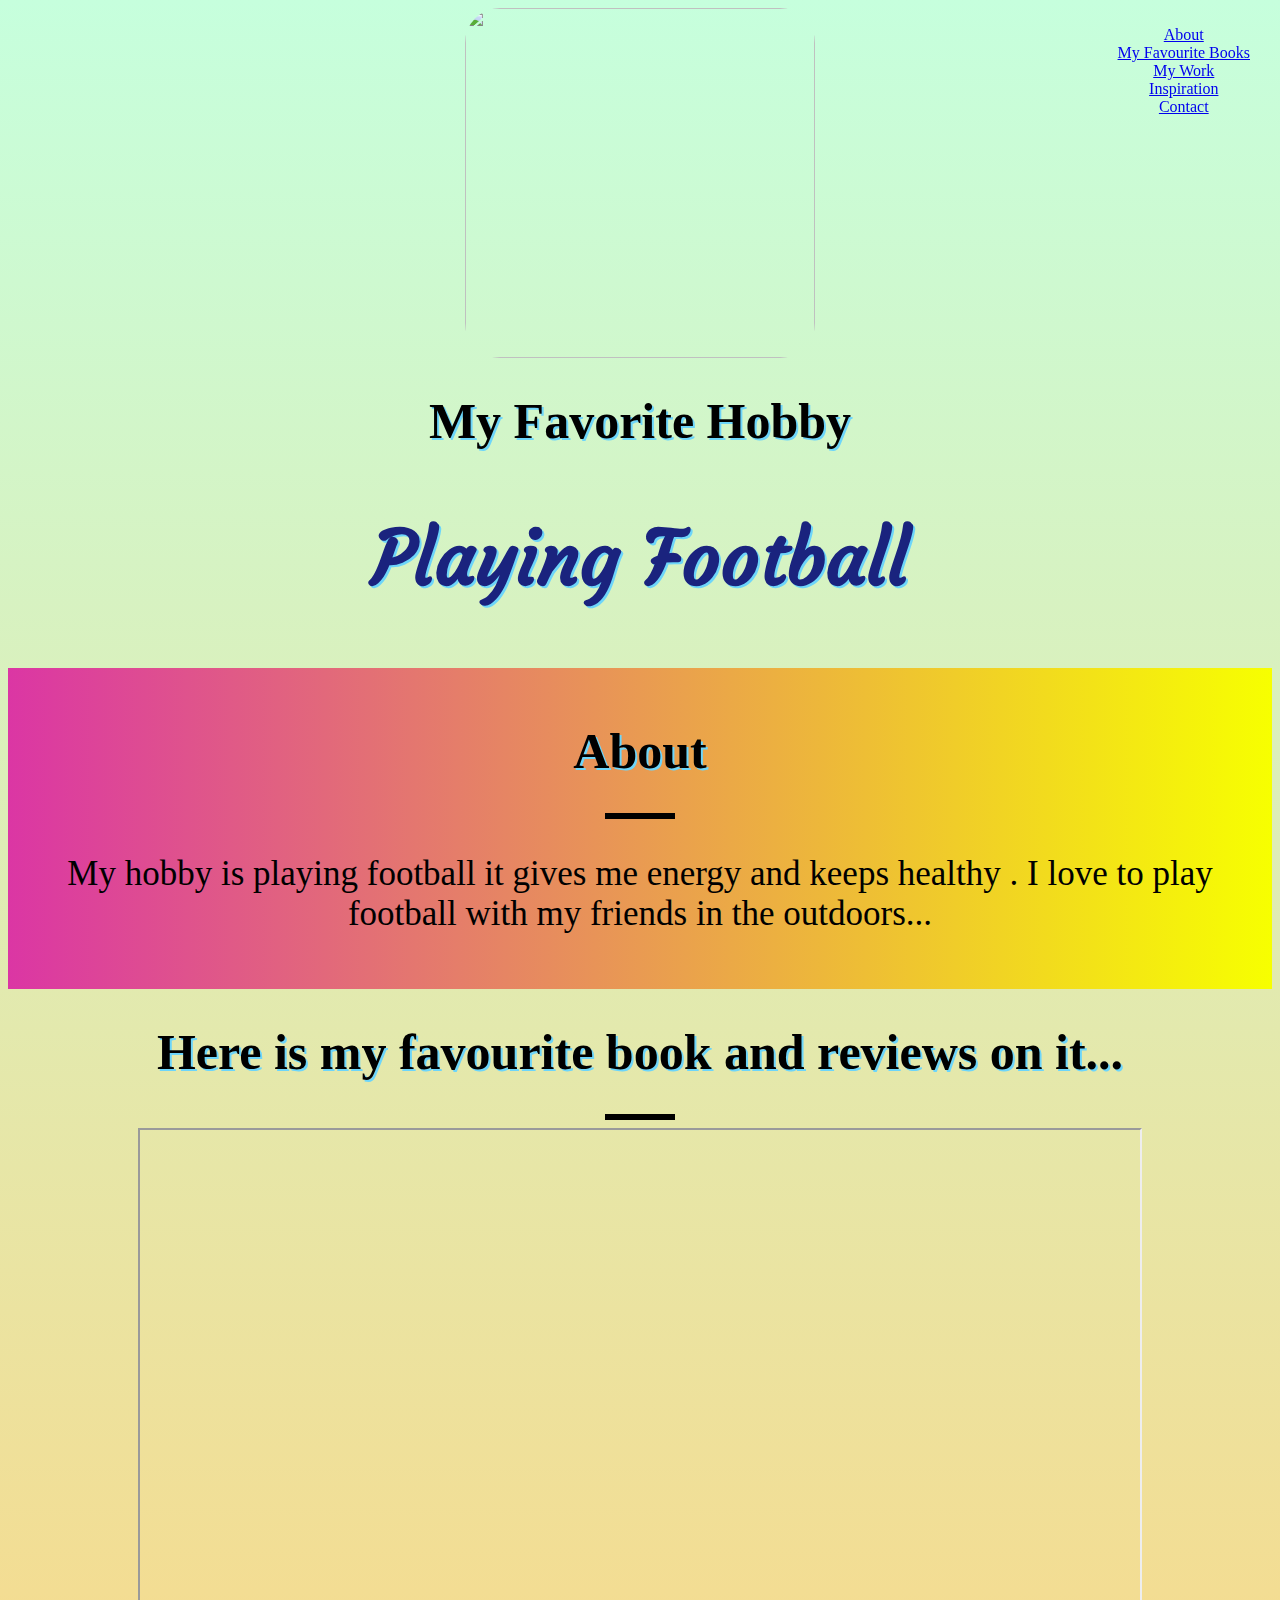
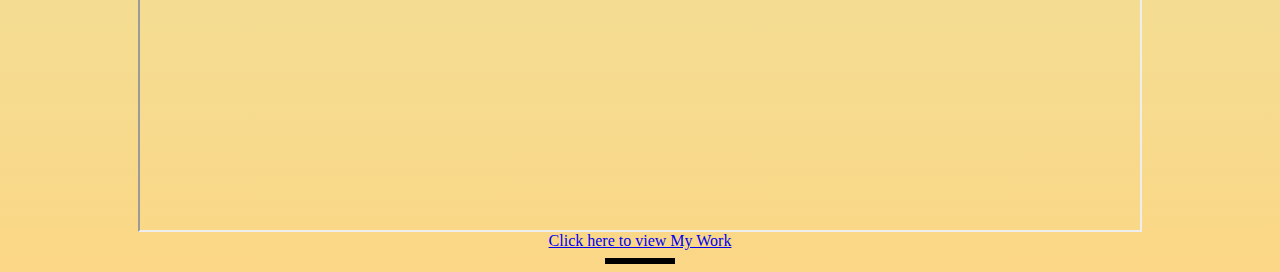
==== index.html @ e84c9c14 "Add files via upload" ====
<html>

<head>
  <link rel="stylesheet" href="style.css">

  <title>My Portfolio</title>
 </head>

<body>
  <section>
    <img src="https://images.unsplash.com/photo-1560272564-c83b66b1ad12?ixid=MXwxMjA3fDB8MHxwaG90by1wYWdlfHx8fGVufDB8fHw%3D&ixlib=rb-1.2.1&auto=format&fit=crop&w=687&q=80">
    <h1>My Favorite Hobby <br><span id="name>">
        <link href="https://fonts.googleapis.com/css2?family=Courgette&display=swap%22" rel="stylesheet">
        <h2>Playing Football </h2>
      </span></h1>
    </div>
  </section>
  <section id="bio">
    <h1> About </h1>
    <div class="line"></div>
    <p>My hobby is playing football it gives me energy and keeps healthy . I love to play football with my friends in the outdoors... </p>
  </section>
  <section id="MFB">
    <h1>Here is my favourite book and reviews on it...</h1>
    <div class="line"></div>
    <iframe width="1000" height="700" src="http://awfullybigreviews.blogspot.com/2019/09/brain-fizzing-facts-by-dr-emily.html"> </iframe>
  </section>

  <section id="MyWork">
    <a href="https://www.bloomsbury.com/us/brainfizzing-facts-9781526613264/" target="_blank"> Click here to view My Work </a>
    <div class="line"></div>

  </section>

  <ul class="menu">
    <li class="links"><a href="#bio">About</a></li>
    <li class="links"><a href="#MFB">My Favourite Books</a></li>
    <li class="links"><a href="#MyWork">My Work</a></li>
    <li class="links"><a href="#">Inspiration</a></li>
    <li class="links"><a href="#">Contact</a></li>
  </ul>

</body>

</html>
---- style.css ----
body {
    text-align: center;
    background: linear-gradient(#c6ffdd 0%, #fbd786 100%, #f7797d 0%);
    background-repeat: no-repeat;
  }
  
  img {
    border-radius: 10%;
    width: 350px;
  }
  
  h1 {
    text-shadow: 2px 2px #6dd5fa;
    font-size: 50px;
  }
  
  p {
    font-size: 35px;
  }
  h2 {
    font-size: 20px;
    color: #1a237e;
  }
  .line {
    height: 6px;
    background-color: black;
    width: 70px;
    margin: 8px auto;
  }
  #bio {
    padding: 20px;
    font-size: 18;
    text-align: center;
    background: linear-gradient(#f7ff00 0%, #db36a4 100%, #f7797d 0%, #6dd5fa);
  
    background: #f7ff00; /* fallback for old browsers */
    background: -webkit-linear-gradient(
      to right,
      #db36a4,
      #f7ff00
    ); /* Chrome 10-25, Safari 5.1-6 */
    background: linear-gradient(
      to right,
      #db36a4,
      #f7ff00
    ); /* W3C, IE 10+/ Edge, Firefox 16+, Chrome 26+, Opera 12+, Safari 7+ */
  }
  
  .menu {
    list-style: none;
    font-family: Cursive;
    position: fixed;
    top: 10px;
    right: 30px;
    cursor: pointer;
    float: right;
  }
  
  h2 {
    font-family: "Courgette", cursive;
    font-size: 75px;
  }
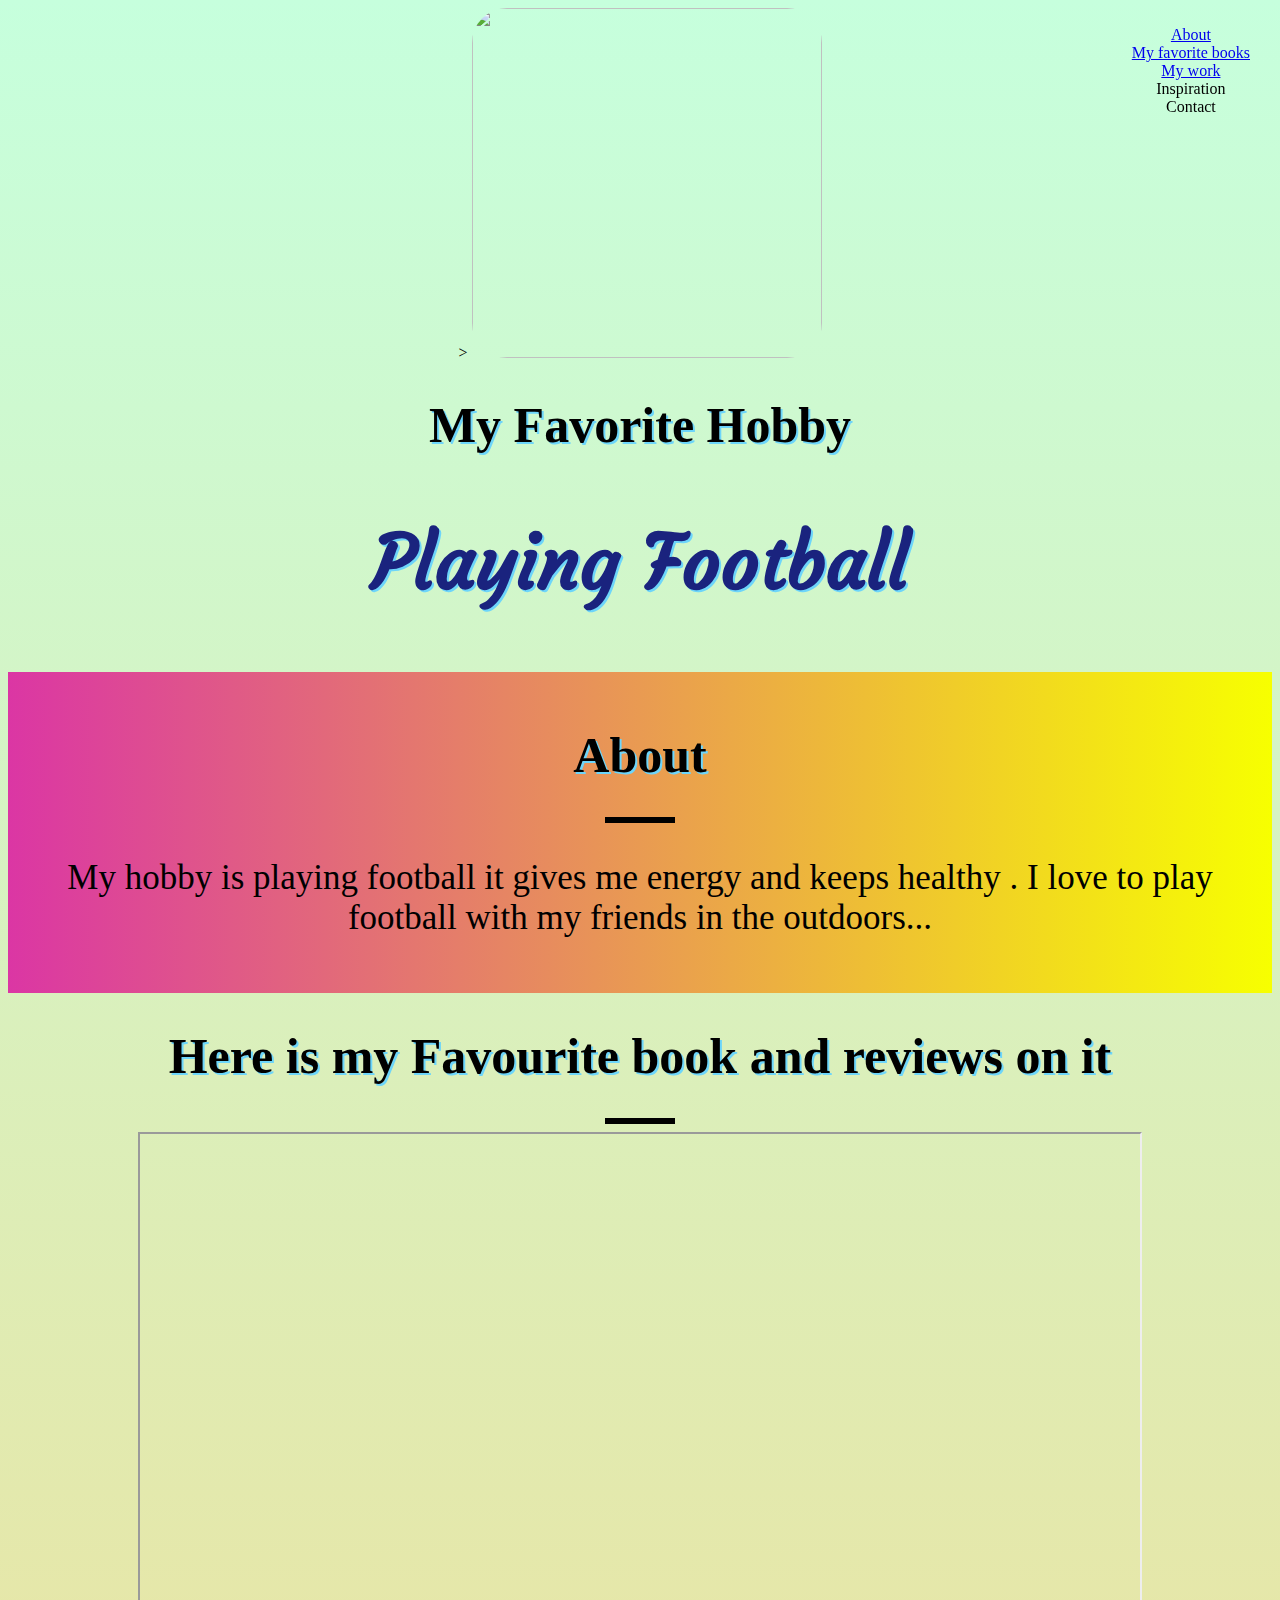
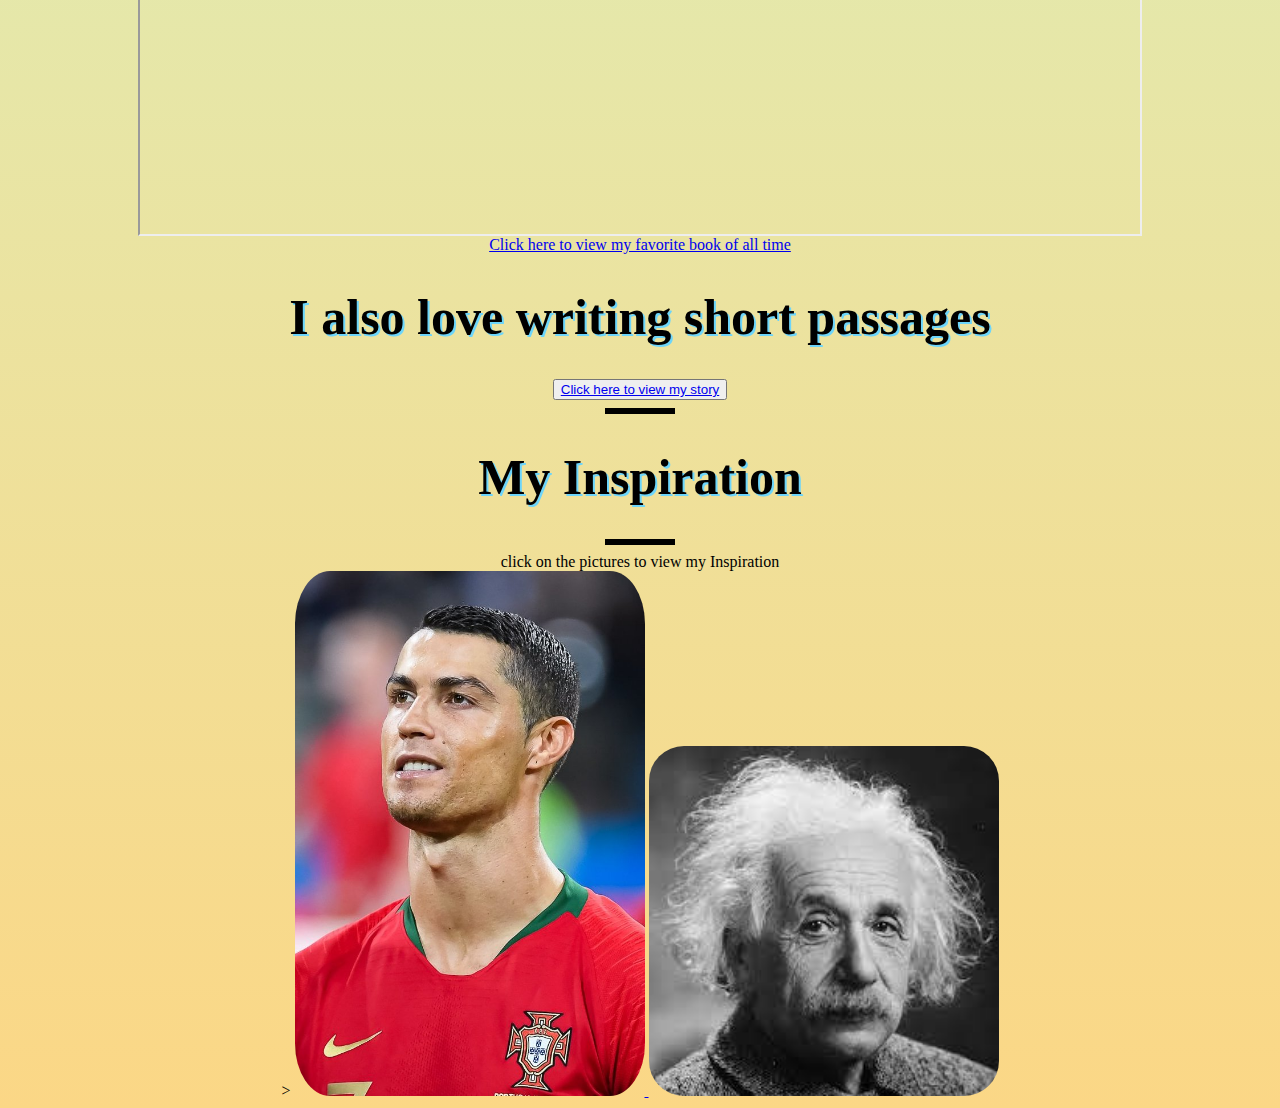
==== commit 145d0b05: "Add files via upload" ====
--- a/index.html
+++ b/index.html
@@ -1,13 +1,21 @@
 <html>
 
 <head>
-  <link rel="stylesheet" href="style.css">
-
-  <title>My Portfolio</title>
- </head>
+    <title>My Portfolio</title>
+    <link rel="stylesheet" href="portfolio.css">
+    <link href="https://fonts.googleapis.com/css2?family=Courgette&display=swap" rel="stylesheet">
+</head>
 
 <body>
-  <section>
+    >
+
+    <ul class="menu">
+        <li class="link"><a href="#bio">About</a></li>
+        <li class="link"><a href="#References">My favorite books</a></li>
+        <li class="link"><a href="#Mywork">My work</a></li>
+        <li class="link"><a href="#inspiration"></a>Inspiration</li>
+        <li class="link">Contact</li>
+    </ul>
     <img src="https://images.unsplash.com/photo-1560272564-c83b66b1ad12?ixid=MXwxMjA3fDB8MHxwaG90by1wYWdlfHx8fGVufDB8fHw%3D&ixlib=rb-1.2.1&auto=format&fit=crop&w=687&q=80">
     <h1>My Favorite Hobby <br><span id="name>">
         <link href="https://fonts.googleapis.com/css2?family=Courgette&display=swap%22" rel="stylesheet">
@@ -20,26 +28,42 @@
     <div class="line"></div>
     <p>My hobby is playing football it gives me energy and keeps healthy . I love to play football with my friends in the outdoors... </p>
   </section>
-  <section id="MFB">
-    <h1>Here is my favourite book and reviews on it...</h1>
-    <div class="line"></div>
-    <iframe width="1000" height="700" src="http://awfullybigreviews.blogspot.com/2019/09/brain-fizzing-facts-by-dr-emily.html"> </iframe>
-  </section>
+    <section id="References">
+        <h1>Here is my Favourite book and reviews on it</h1>
+        <div class="line"></div>
+        <iframe width="1000" height="700" src="https://awfullybigreviews.blogspot.com/2019/09/brain-fizzing-facts-by-dr-emily.html"> </iframe>
+        <div class="jj">
+            <a href="https://en.wikipedia.org/wiki/Harry_Potter" target="_blank">Click here to view my favorite book of all time </a>
+        </div>
+    </section>
+    <section id="Mywork">
+        <h1>I also love writing short passages</h1>
+        <button class='button'><a href="story.html">Click here to view my story</a></button>
+        <div class="line"></div>
+    </section>
+    <section id="MyInspiration" class='inspiration'>
+        <h1>My Inspiration</h1>
 
-  <section id="MyWork">
-    <a href="https://www.bloomsbury.com/us/brainfizzing-facts-9781526613264/" target="_blank"> Click here to view My Work </a>
-    <div class="line"></div>
+        <div class="line"></div>
+        <div id="myname">
+            click on the pictures to view my Inspiration</div>
 
-  </section>
+        <div>
 
-  <ul class="menu">
-    <li class="links"><a href="#bio">About</a></li>
-    <li class="links"><a href="#MFB">My Favourite Books</a></li>
-    <li class="links"><a href="#MyWork">My Work</a></li>
-    <li class="links"><a href="#">Inspiration</a></li>
-    <li class="links"><a href="#">Contact</a></li>
-  </ul>
+            <span>>
+                <a href="https://www.cristianoronaldo.com/" target="_blank">
+                    <img id="picture" src="Cristiano_Ronaldo_2018.jpg">
+                </a>
+            </span>
 
-</body>
+            <span>
 
-</html>+                <a href="https://www.alberteinsteinsite.com/" target="_blank">
+                    <img id="picture" src="ae.jpg">
+                </a>
+            </span>
+        </div>
+
+    </section>
+
+</body></html>--- a/portfolio.css
+++ b/portfolio.css
@@ -0,0 +1,63 @@
+body {
+    text-align: center;
+    background: linear-gradient(#c6ffdd 0%, #fbd786 100%, #f7797d 0%);
+    background-repeat: no-repeat;
+  }
+  
+  img {
+    border-radius: 10%;
+    width: 350px;
+  }
+  
+  h1 {
+    text-shadow: 2px 2px #6dd5fa;
+    font-size: 50px;
+  }
+  
+  p {
+    font-size: 35px;
+  }
+  h2 {
+    font-size: 20px;
+    color: #1a237e;
+  }
+  .line {
+    height: 6px;
+    background-color: black;
+    width: 70px;
+    margin: 8px auto;
+  }
+  #bio {
+    padding: 20px;
+    font-size: 18;
+    text-align: center;
+    background: linear-gradient(#f7ff00 0%, #db36a4 100%, #f7797d 0%, #6dd5fa);
+  
+    background: #f7ff00; /* fallback for old browsers */
+    background: -webkit-linear-gradient(
+      to right,
+      #db36a4,
+      #f7ff00
+    ); /* Chrome 10-25, Safari 5.1-6 */
+    background: linear-gradient(
+      to right,
+      #db36a4,
+      #f7ff00
+    ); /* W3C, IE 10+/ Edge, Firefox 16+, Chrome 26+, Opera 12+, Safari 7+ */
+  }
+  
+  .menu {
+    list-style: none;
+    font-family: Cursive;
+    position: fixed;
+    top: 10px;
+    right: 30px;
+    cursor: pointer;
+    float: right;
+  }
+  
+  h2 {
+    font-family: "Courgette", cursive;
+    font-size: 75px;
+  }
+  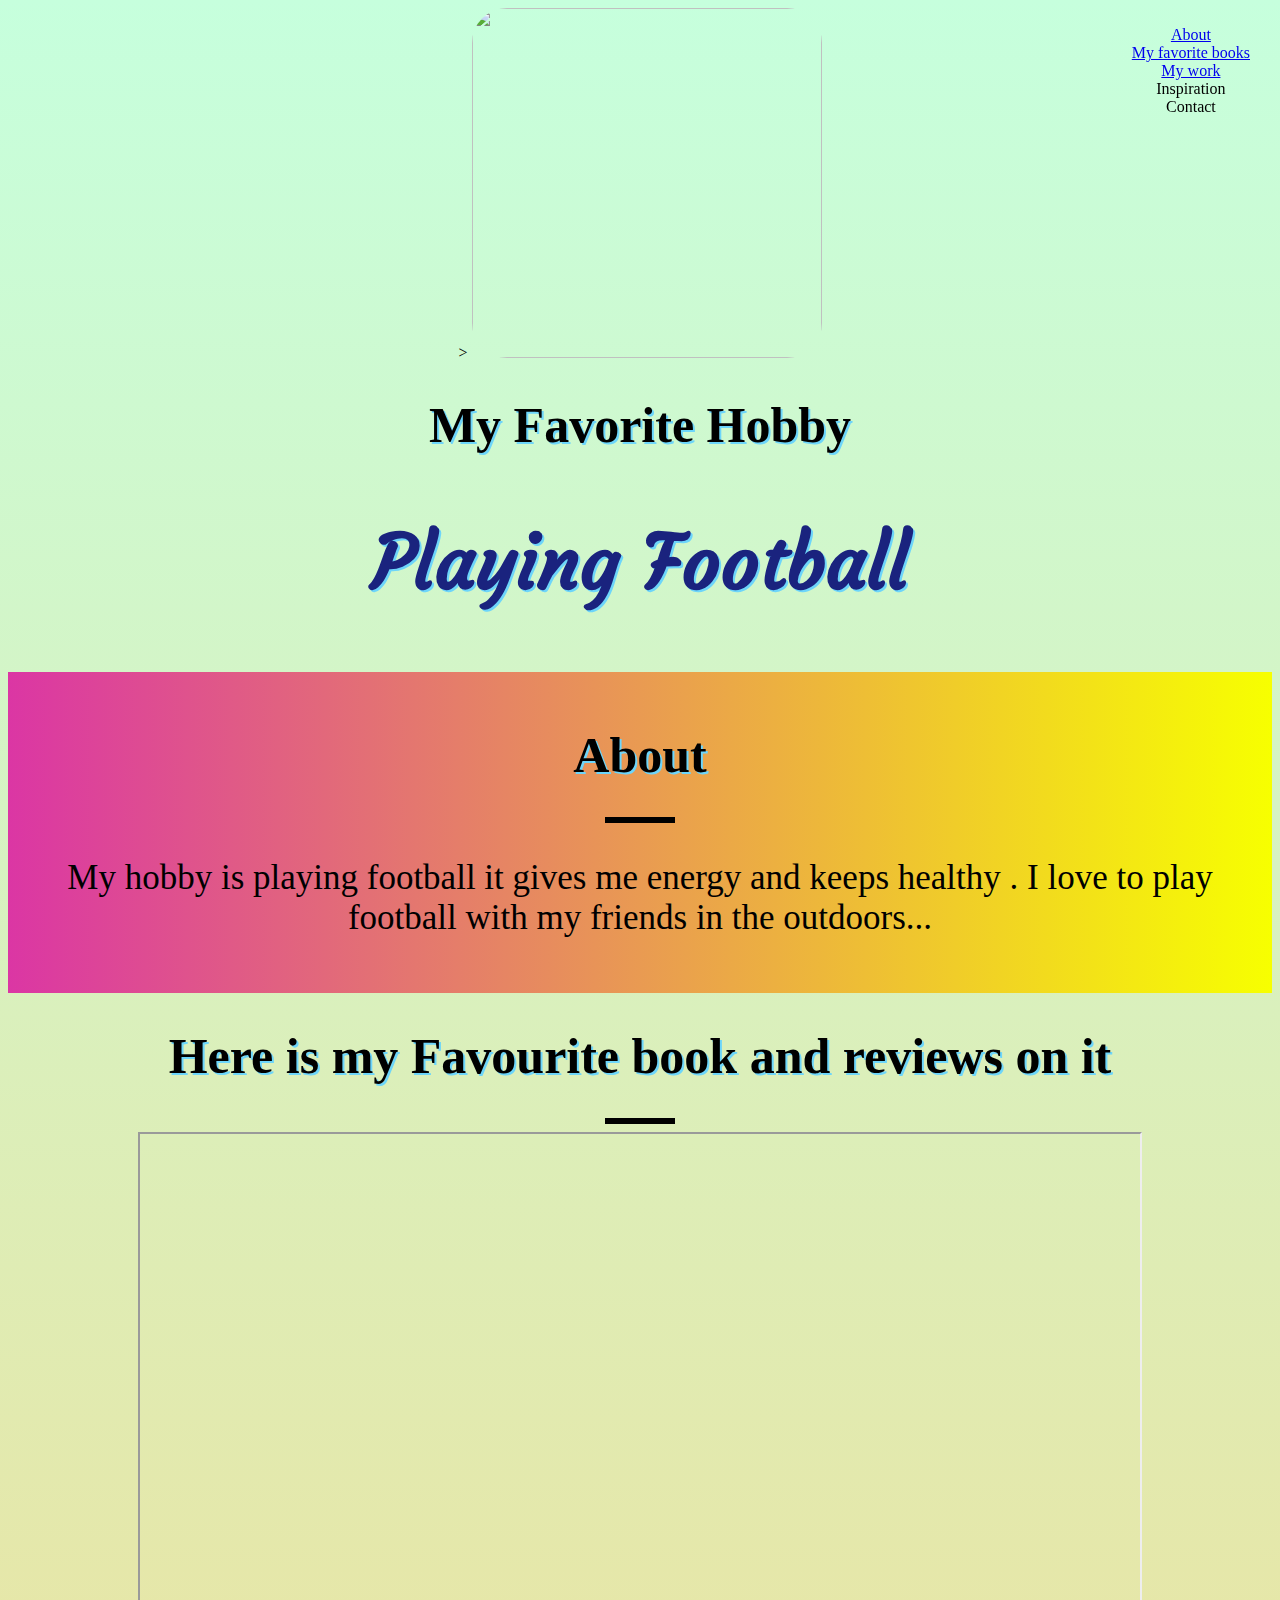
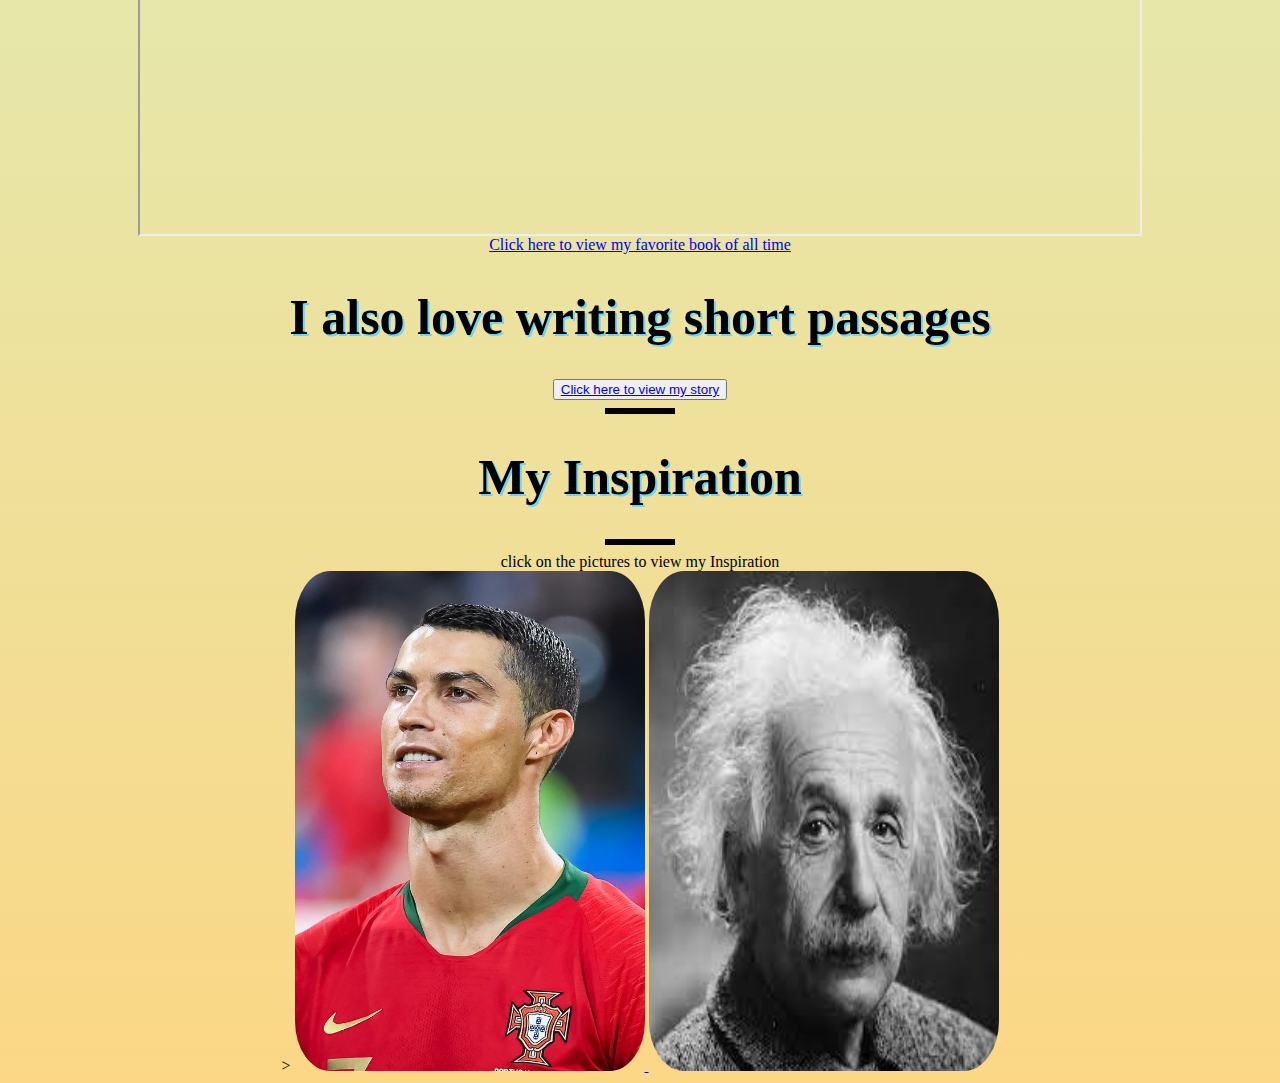
==== commit ef5075be: "Add files via upload" ====
--- a/index.html
+++ b/index.html
@@ -52,14 +52,14 @@
 
             <span>>
                 <a href="https://www.cristianoronaldo.com/" target="_blank">
-                    <img id="picture" src="Cristiano_Ronaldo_2018.jpg">
+                    <img id="picture" class="pic" src="Cristiano_Ronaldo_2018.jpg">
                 </a>
             </span>
 
             <span>
 
                 <a href="https://www.alberteinsteinsite.com/" target="_blank">
-                    <img id="picture" src="ae.jpg">
+                    <img id="pic" class="pic" src="ae.jpg">
                 </a>
             </span>
         </div>
--- a/portfolio.css
+++ b/portfolio.css
@@ -27,7 +27,8 @@
     width: 70px;
     margin: 8px auto;
   }
-  #bio {
+  #bio
+   {
     padding: 20px;
     font-size: 18;
     text-align: center;
@@ -60,4 +61,12 @@
     font-family: "Courgette", cursive;
     font-size: 75px;
   }
-  +  
+  
+#picture,#pic{
+    height: 500px;
+}
+
+img:hover{
+    transform: scale(0.9);
+}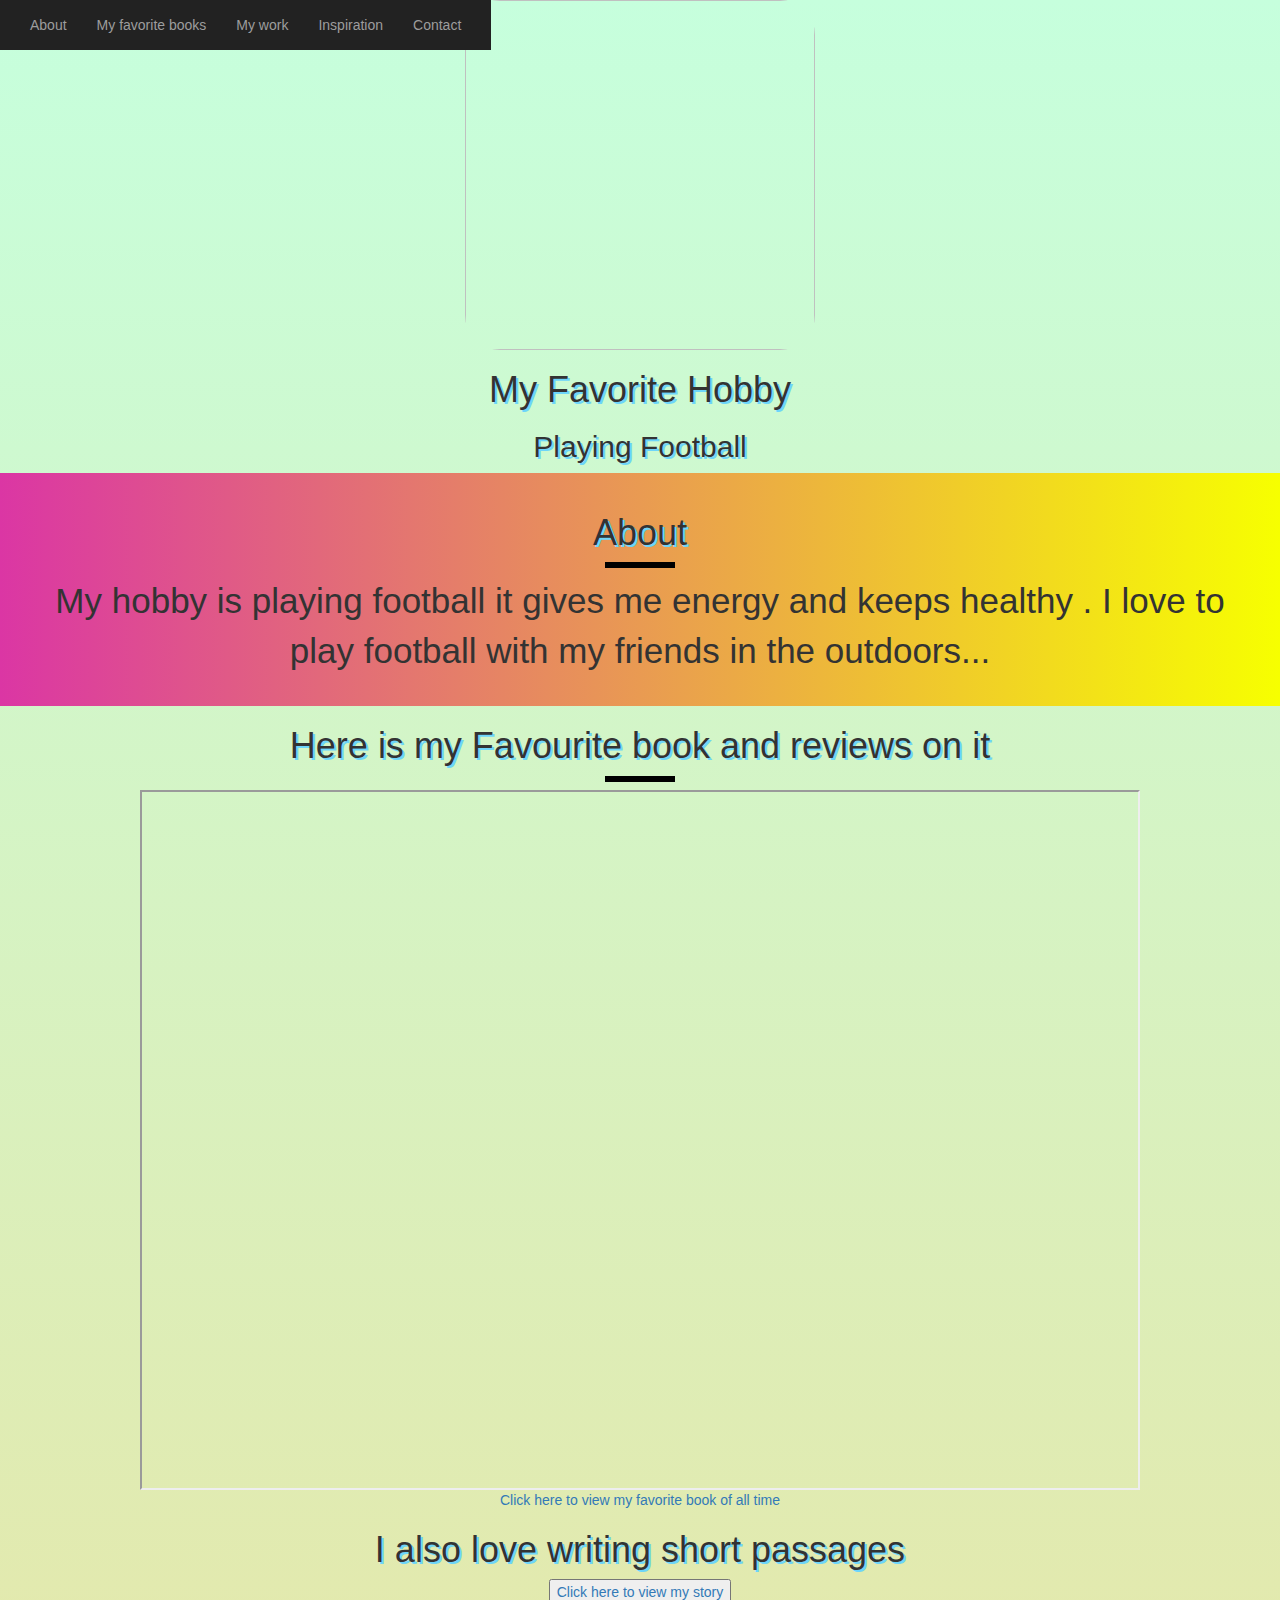
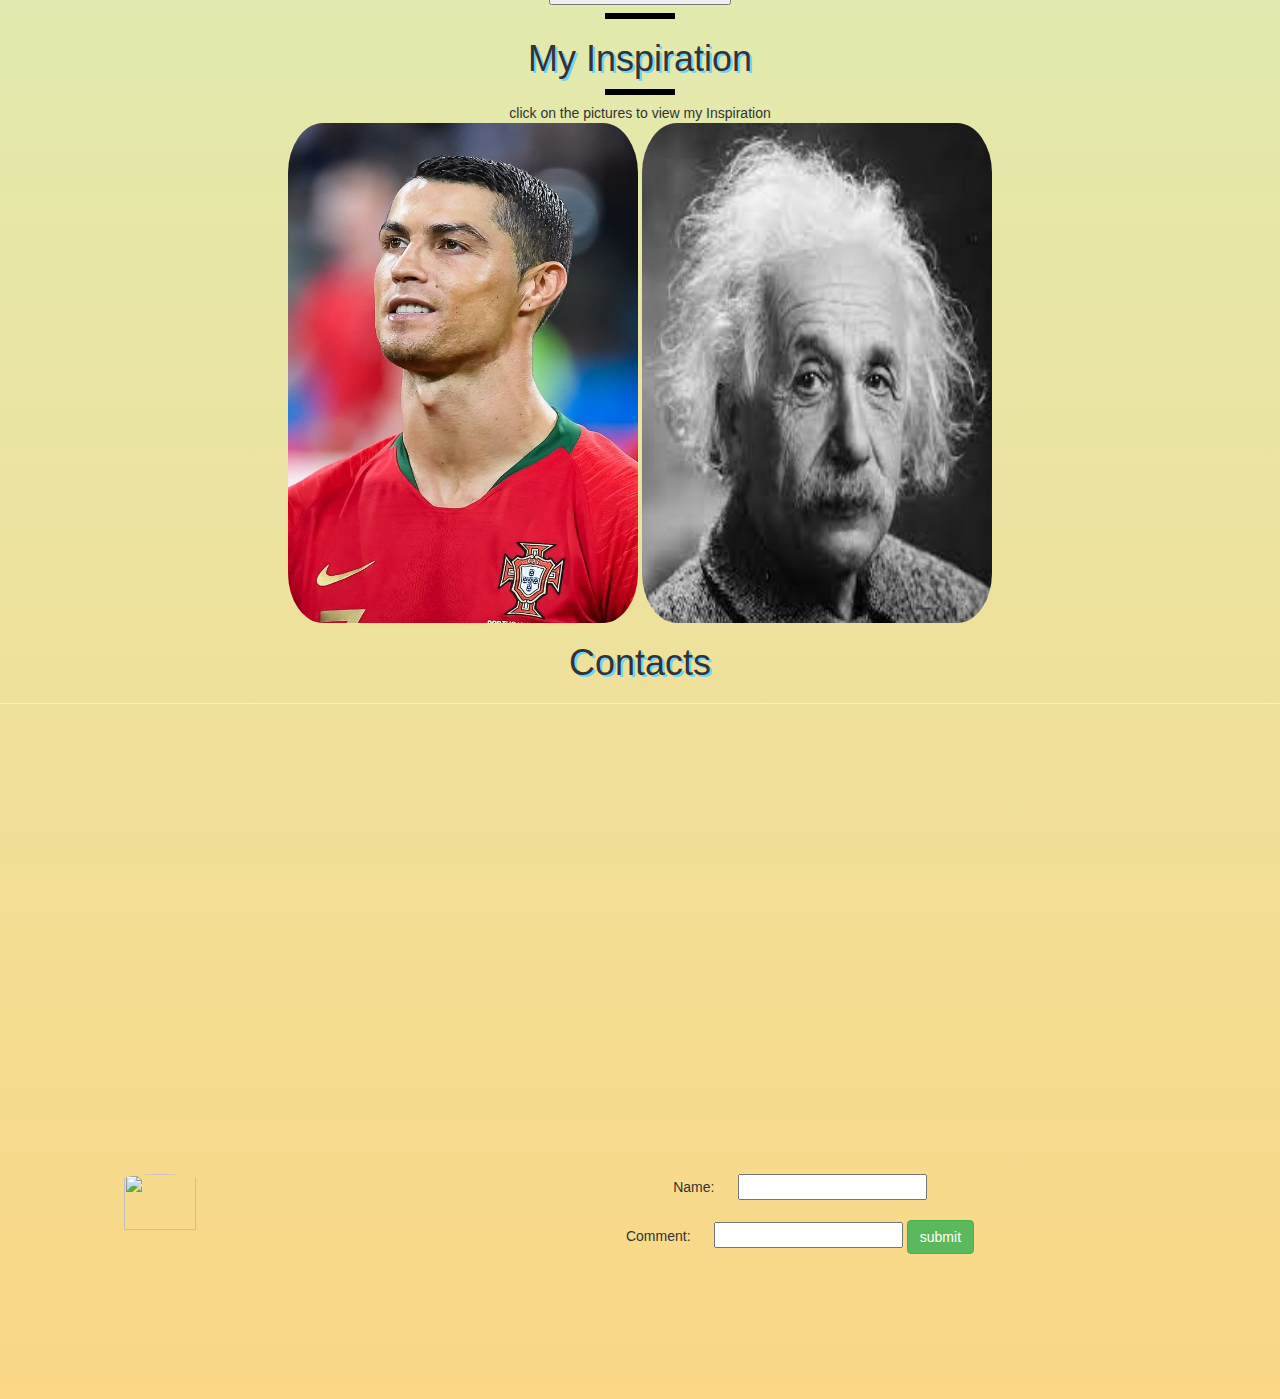
==== commit 4774220e: "Add files via upload" ====
--- a/index.html
+++ b/index.html
@@ -3,19 +3,33 @@
 <head>
     <title>My Portfolio</title>
     <link rel="stylesheet" href="portfolio.css">
+    <link rel="stylesheet" href="https://maxcdn.bootstrapcdn.com/bootstrap/3.4.0/css/bootstrap.min.css">
+    <link href="https://fonts.googleapis.com/css?family=Cinzel+Decorative&display=swap" rel="stylesheet"> 
+    <link rel="stylesheet" href="https://cdnjs.cloudflare.com/ajax/libs/font-awesome/4.7.0/css/font-awesome.min.css">
+
     <link href="https://fonts.googleapis.com/css2?family=Courgette&display=swap" rel="stylesheet">
 </head>
 
 <body>
-    >
+    <nav class="navbar-inverse my_nav_bar">
+        <div class="navbar-header" >
+        <button type="button" class="navbar-toggle" data-toggle="collapse" data-target="#myNavbar">
+             <span class="icon-bar"></span>
+            <span class="icon-bar"></span>
+            <span class="icon-bar"></span>
+            </button>
+                         </div>
+            <div class="collapse navbar-collapse" id="myNavbar">  
 
-    <ul class="menu">
-        <li class="link"><a href="#bio">About</a></li>
-        <li class="link"><a href="#References">My favorite books</a></li>
-        <li class="link"><a href="#Mywork">My work</a></li>
-        <li class="link"><a href="#inspiration"></a>Inspiration</li>
-        <li class="link">Contact</li>
+    <ul class="nav navbar-nav">
+        <li class="links"><a href="#bio">About</a></li>
+        <li class="links"><a href="#References"> My favorite books</a></li>
+        <li class="links"><a href="#Mywork">My work</a></li>
+        <li class="links"><a href="#NMInspiration">Inspiration</a></li>
+        <li class="links"><a href="#contact">Contact</a></li>
     </ul>
+    </div>
+    </nav>
     <img src="https://images.unsplash.com/photo-1560272564-c83b66b1ad12?ixid=MXwxMjA3fDB8MHxwaG90by1wYWdlfHx8fGVufDB8fHw%3D&ixlib=rb-1.2.1&auto=format&fit=crop&w=687&q=80">
     <h1>My Favorite Hobby <br><span id="name>">
         <link href="https://fonts.googleapis.com/css2?family=Courgette&display=swap%22" rel="stylesheet">
@@ -24,7 +38,7 @@
     </div>
   </section>
   <section id="bio">
-    <h1> About </h1>
+    <h1> About  </h1>
     <div class="line"></div>
     <p>My hobby is playing football it gives me energy and keeps healthy . I love to play football with my friends in the outdoors... </p>
   </section>
@@ -41,8 +55,8 @@
         <button class='button'><a href="story.html">Click here to view my story</a></button>
         <div class="line"></div>
     </section>
-    <section id="MyInspiration" class='inspiration'>
-        <h1>My Inspiration</h1>
+    <section id="NMInspiration">
+        <h1>  My Inspiration</h1>
 
         <div class="line"></div>
         <div id="myname">
@@ -50,20 +64,51 @@
 
         <div>
 
-            <span>>
+            <span>
                 <a href="https://www.cristianoronaldo.com/" target="_blank">
-                    <img id="picture" class="pic" src="Cristiano_Ronaldo_2018.jpg">
+                    <img id="picture"  src="Cristiano_Ronaldo_2018.jpg">
                 </a>
             </span>
 
             <span>
 
                 <a href="https://www.alberteinsteinsite.com/" target="_blank">
-                    <img id="pic" class="pic" src="ae.jpg">
+                    <img id="pic"  src="ae.jpg">
+
                 </a>
             </span>
         </div>
 
     </section>
 
+    <section id="contact">
+        <h1 id=about_>Contacts</h1>
+       
+           <span>
+            <hr style="width:100%">
+          <iframe src="https://www.google.com/maps/embed?pb=!1m14!1m8!1m3!1d15078.353856082635!2d72.8906491!3d19.1257017!3m2!1i1024!2i768!4f13.1!3m3!1m2!1s0x0%3A0xacf72f56793d190a!2sWHITEHAT%20EDUCATION%20TECHNOLOGY%20PVT%20LTD!5e0!3m2!1sen!2sin!4v1573468987088!5m2!1sen!2sin" height="450" frameborder="0"  allowfullscreen=""></iframe>
+    
+    
+            <div class="contact_1" >
+                <img src="download.png" class="img-responsive img-circle col-lg-3 col-md-3 col-sm-3 col-xs-4">
+               <a href="mailto:neerajkorada@gmail.com?Subject=Hi">
+                </a> 
+    
+            
+       
+        <!--
+        
+        -->
+         <div class="contact_2"  >
+              <form>
+             <span>Name:</span>&nbsp;&nbsp;&nbsp;&nbsp;&nbsp; <input type="text" name="name" required>
+             <br><br>
+                  <span>Comment:</span>&nbsp;&nbsp;&nbsp;&nbsp;&nbsp; <input type="text" name="comment" required>
+                  <input type="submit" value="submit" class="btn btn-success">
+            </form>
+            </div>
+        </span>
+        
+        </section>
+
 </body></html>--- a/portfolio.css
+++ b/portfolio.css
@@ -69,4 +69,13 @@
 
 img:hover{
     transform: scale(0.9);
-}+}
+
+li {
+  float: left;
+}
+
+nav{
+  position: fixed;
+} 
+
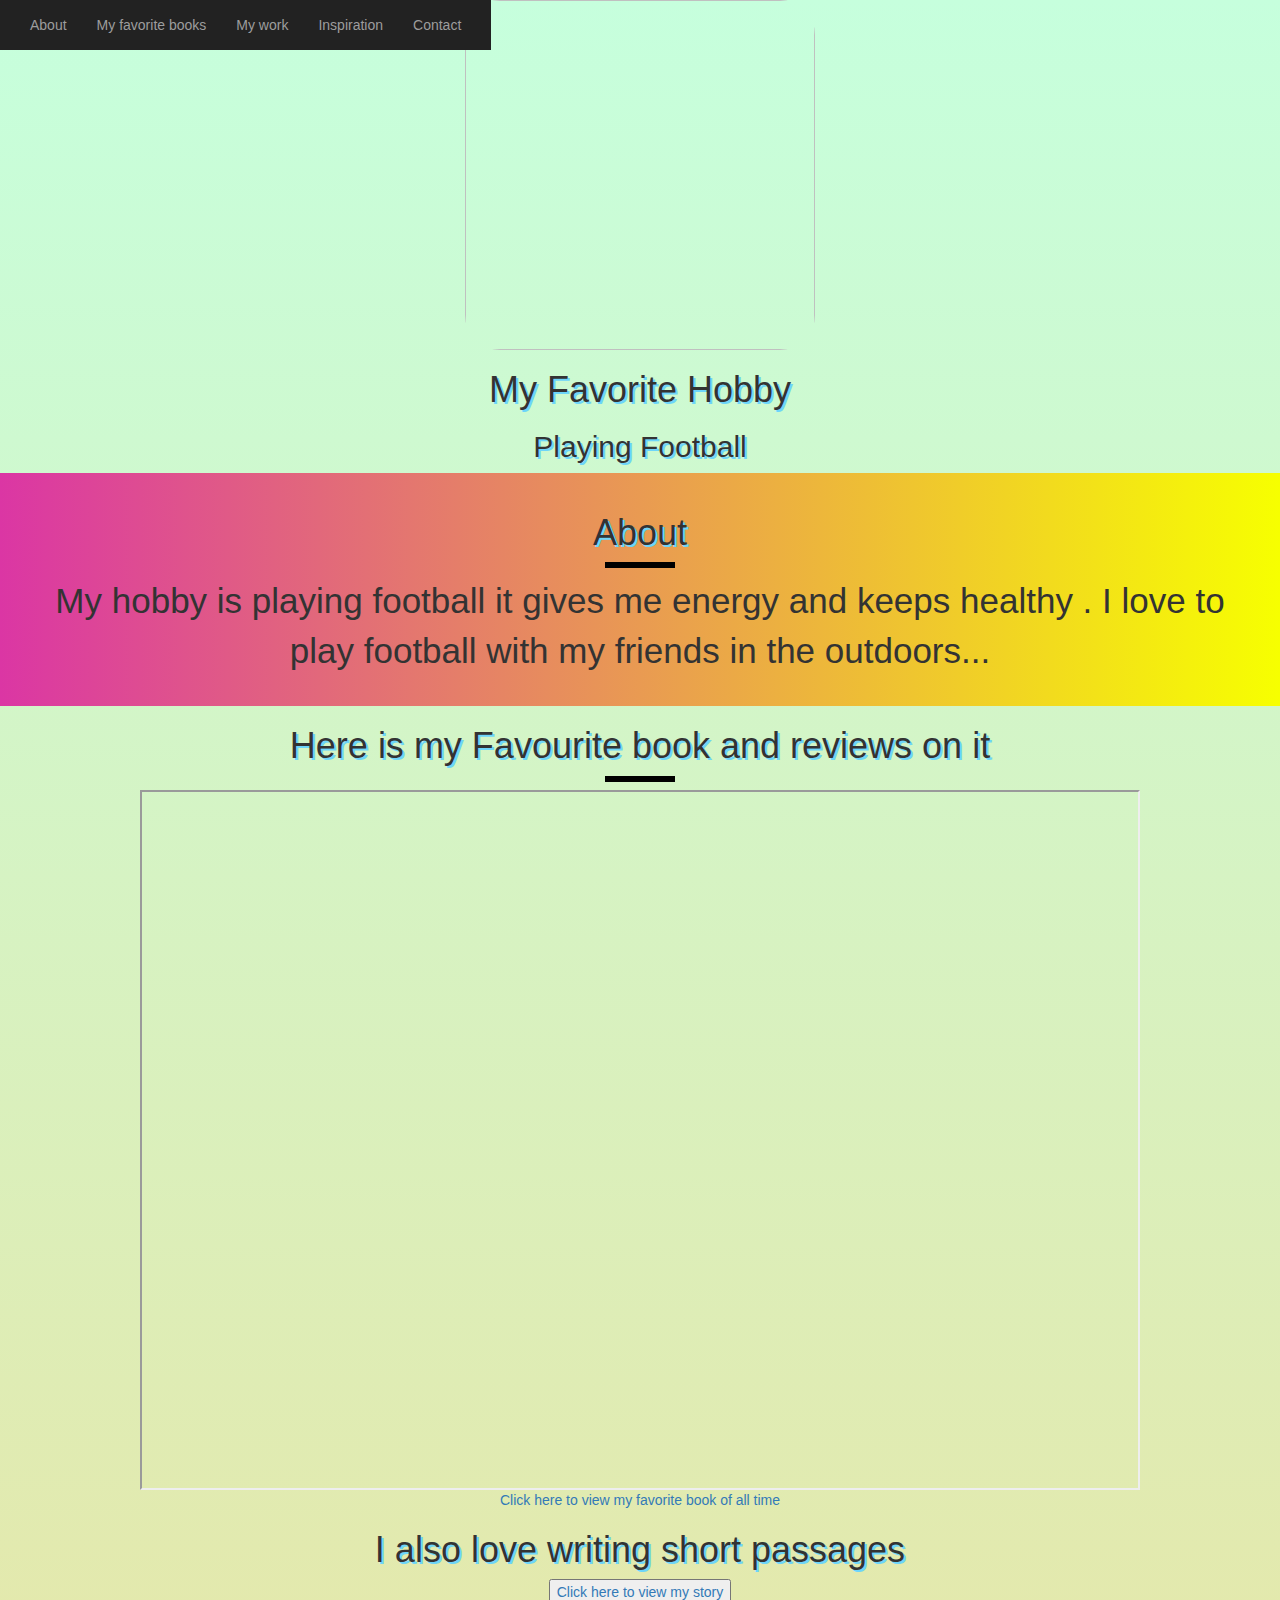
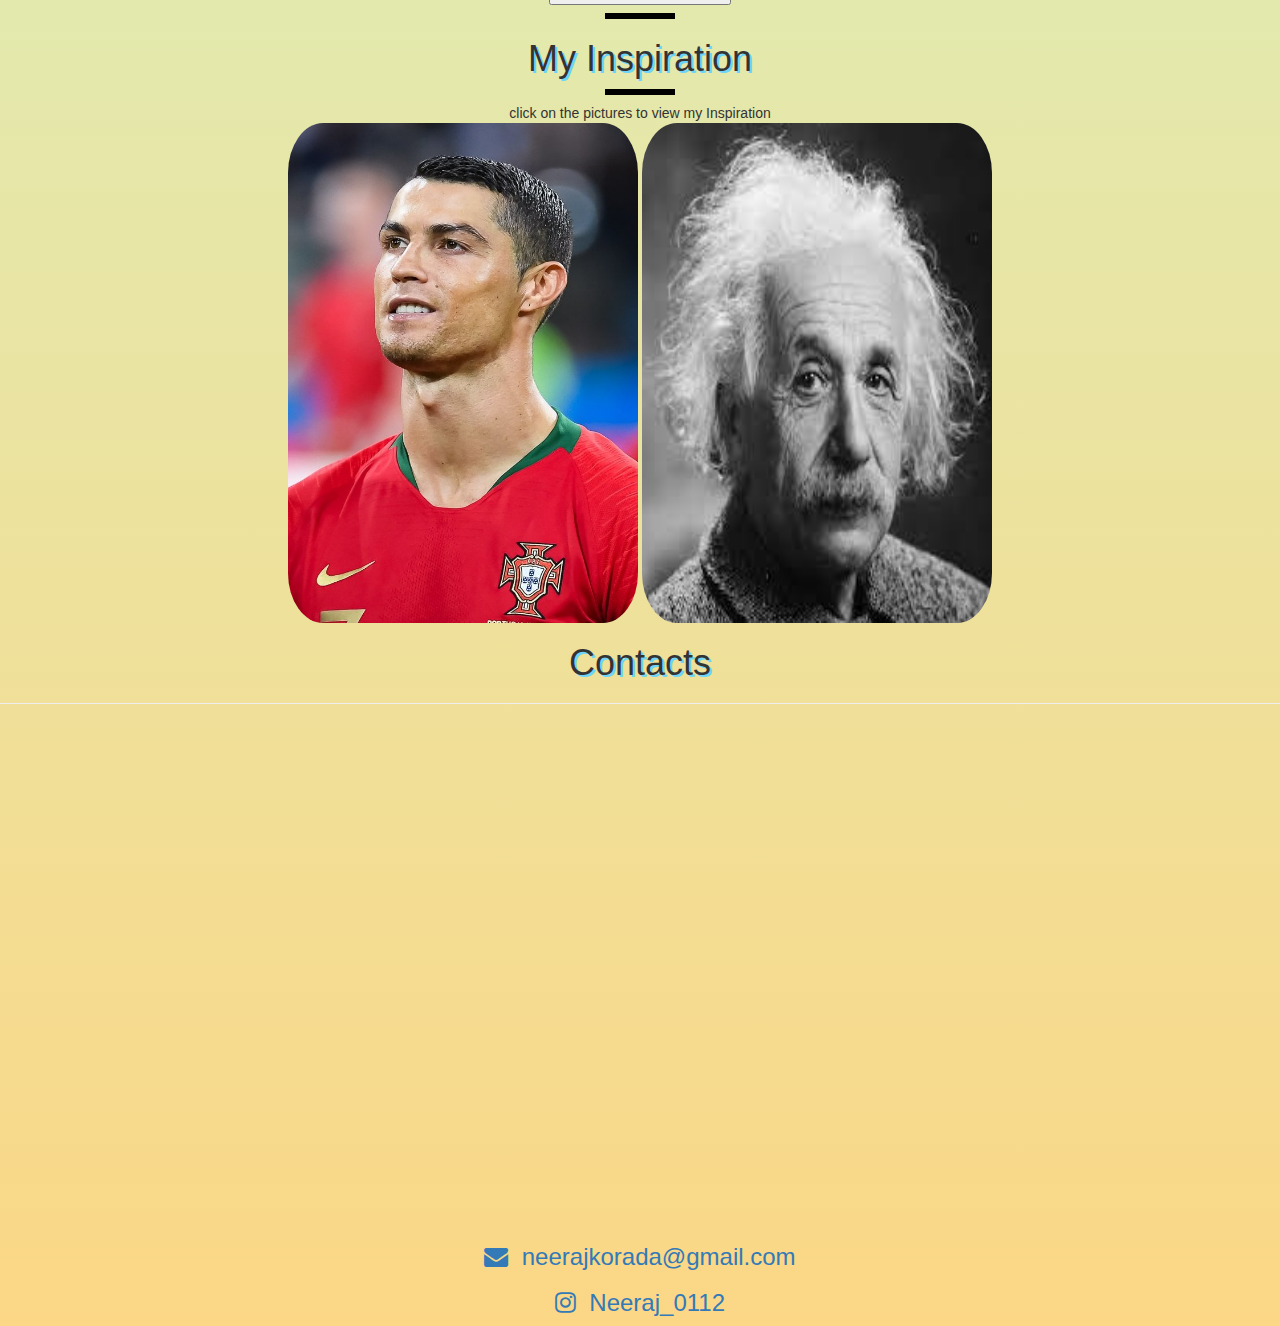
==== commit fa461d3a: "Add files via upload" ====
--- a/index.html
+++ b/index.html
@@ -86,28 +86,20 @@
        
            <span>
             <hr style="width:100%">
-          <iframe src="https://www.google.com/maps/embed?pb=!1m14!1m8!1m3!1d15078.353856082635!2d72.8906491!3d19.1257017!3m2!1i1024!2i768!4f13.1!3m3!1m2!1s0x0%3A0xacf72f56793d190a!2sWHITEHAT%20EDUCATION%20TECHNOLOGY%20PVT%20LTD!5e0!3m2!1sen!2sin!4v1573468987088!5m2!1sen!2sin" height="450" frameborder="0"  allowfullscreen=""></iframe>
+          <iframe src="https://www.google.com/maps/embed?pb=!1m14!1m8!1m3!1d15078.353856082635!2d72.8906491!3d19.1257017!3m2!1i1024!2i768!4f13.1!3m3!1m2!1s0x0%3A0xacf72f56793d190a!2sWHITEHAT%20EDUCATION%20TECHNOLOGY%20PVT%20LTD!5e0!3m2!1sen!2sin!4v1573468987088!5m2!1sen!2sin" height="500" width="1000" frameborder="0"  allowfullscreen=""></iframe>
     
     
             <div class="contact_1" >
-                <img src="download.png" class="img-responsive img-circle col-lg-3 col-md-3 col-sm-3 col-xs-4">
                <a href="mailto:neerajkorada@gmail.com?Subject=Hi">
-                </a> 
-    
-            
-       
-        <!--
+                    <h3><i class="fa fa-envelope"></i>&nbsp;&nbsp;neerajkorada@gmail.com</h3>
+                 </a> 
+     
+                <a href="#"> 
+                    <h3><i class="fa fa-instagram" ></i>&nbsp;&nbsp;Neeraj_0112</h3>
+                 </a> 
+             </div>
         
-        -->
-         <div class="contact_2"  >
-              <form>
-             <span>Name:</span>&nbsp;&nbsp;&nbsp;&nbsp;&nbsp; <input type="text" name="name" required>
-             <br><br>
-                  <span>Comment:</span>&nbsp;&nbsp;&nbsp;&nbsp;&nbsp; <input type="text" name="comment" required>
-                  <input type="submit" value="submit" class="btn btn-success">
-            </form>
-            </div>
-        </span>
+                </a>
         
         </section>
 
--- a/portfolio.css
+++ b/portfolio.css
@@ -79,3 +79,7 @@
   position: fixed;
 } 
 
+.contact_1{
+  font-family: 'Franklin Gothic Medium', 'Arial Narrow', Arial, sans-serif;
+}
+
